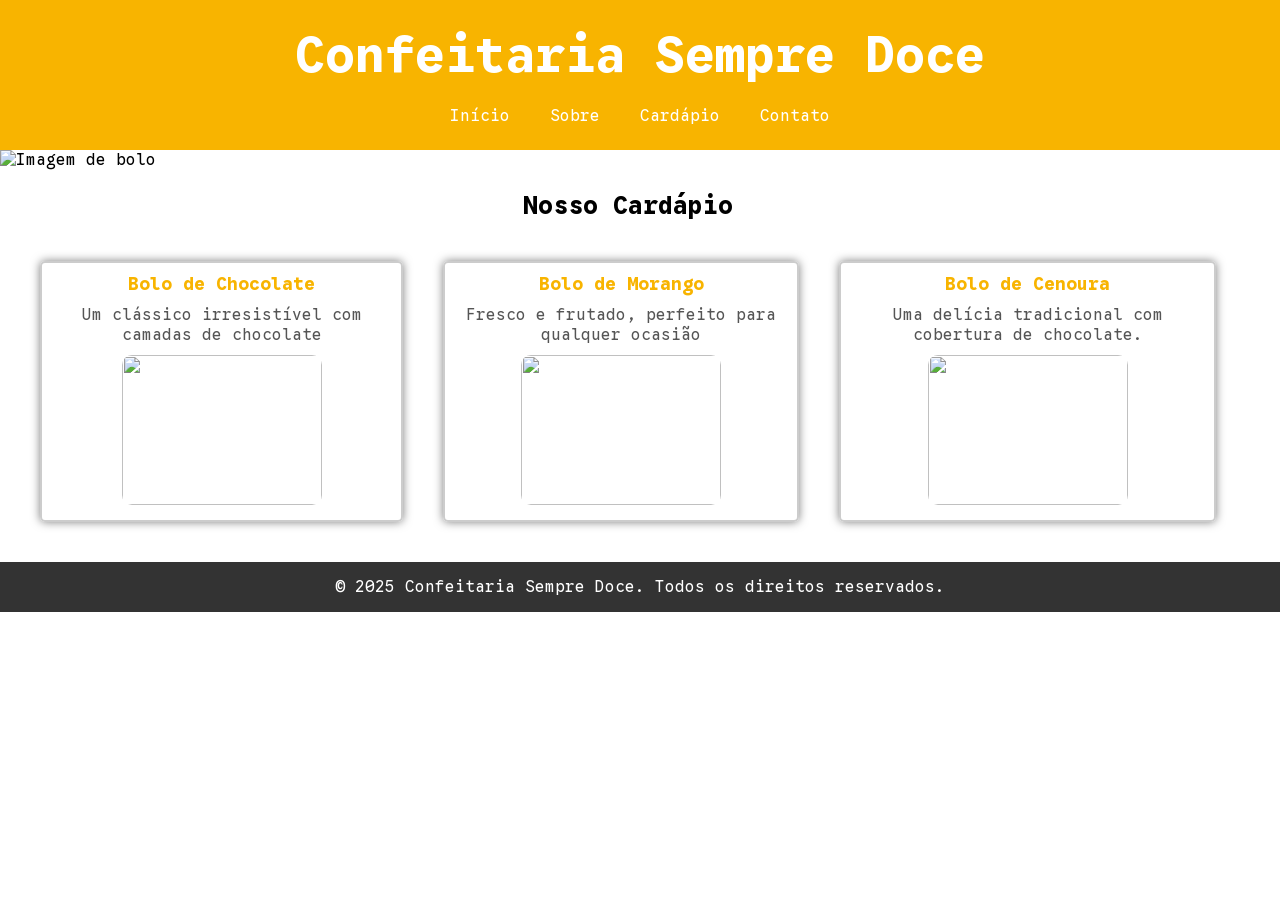
==== cardapio.html @ ac3b8c7e "atualizando" ====
<!DOCTYPE html>
<html lang="pt-br">
  <head>
    <meta charset="UTF-8">
    <meta name="viewport" content="width=device-width, initial-scale=1.0">
    
    <link rel="preconnect" href="https://fonts.googleapis.com">
    <link rel="preconnect" href="https://fonts.gstatic.com" crossorigin>
    <link href="https://fonts.googleapis.com/css2?family=Google+Sans+Code:ital,wght@0,300..800;1,300..800&display=swap" rel="stylesheet">
    
    <link rel="stylesheet" href="style.css">
    <link rel="stylesheet" href="padrao.css">

    <title>Confeitaria</title>
  </head>
  <body>
    <header>
      <div>
        <h1>Confeitaria Sempre Doce</h1>
        <nav>
          <ul>
            <li>
                <a class="link" href="index.html">Início</a>
            </li>
            <li>Sobre</li>
            <li>Cardápio</li>
            <li>Contato</li>
          </ul>
        </nav>
      </div>
    </header>
    
    <div>
      <img src="https://www.comidaereceitas.com.br/img/sizeswp/1200x675/2020/05/bolo_chocolate_leite.jpg" alt="Imagem de bolo"/>
    </div>

    <div class="sobre-nos">
      <h2 style="font-size: 25px;">Nosso Cardápio</h2>
      <div class="itens-cardapio">
        <div class="item-cardapio">
          
          <h3>Bolo de Chocolate</h3>
          
          <p class="descricao">
            Um clássico irresistível com
            camadas de chocolate
          </p>
          <img class="img-item" src="https://www.comidaereceitas.com.br/img/sizeswp/1200x675/2020/05/bolo_chocolate_leite.jpg" />
        </div>

        <div class="item-cardapio">
          <h3>Bolo de Morango</h3>
          <p class="descricao">
            Fresco e frutado, perfeito para
            qualquer ocasião
          </p>
          <img class="img-item" src="https://www.comidaereceitas.com.br/img/sizeswp/1200x675/2020/05/bolo_chocolate_leite.jpg" />
        </div>

        <div class="item-cardapio">
          <h3>Bolo de Cenoura</h3>
          <p class="descricao">
            Uma delícia tradicional com 
            cobertura de chocolate.
          </p>
          <img class="img-item" src="https://www.comidaereceitas.com.br/img/sizeswp/1200x675/2020/05/bolo_chocolate_leite.jpg" />
        </div>

      </div>
    </div>
    
    <footer>
      <p>
        &copy; 2025 Confeitaria Sempre Doce.
        Todos os direitos reservados.
      </p>
    </footer>

  </body>
</html>
---- style.css ----
* {
  margin: 0;
  padding: 0;
  font-family: 'Google Sans Code', sans-serif;
}

header {
  background-color: #f8b400;
  color: white;
  height: 150px;
  display: flex;
  justify-content: center;
  align-items: center;
}

header h1 {
  text-align: center;
  font-size: 50px;
}

h1 {  
  margin-bottom: 20px;
}

nav ul {
  list-style: none;
  text-align: center;
}

nav ul li {
  display: inline;
  margin: 0 15px;
}

img {
  width: 100%;
  height: 300px;
  object-fit: cover;
}

/*Exemplo com classe no css*/
.sobre-nos {
  width: 95%;
  text-align: center;
  padding: 20px;
}

.paragrafo-texto {
  font-size: 20px;
  text-align: justify;
}

.itens-cardapio {
  display: flex;
  justify-content: center;
  margin-top: 20px;
}

.item-cardapio {
  border: 2px solid #ccc;
  border-radius: 5px;
  margin: 20px;
  padding: 10px;
  box-shadow: 0 0 10px rgba(0, 0, 0, 0.5);
}

.descricao {
  margin-bottom: 10px;
  font-size: 16px;
  color: #555;
}

.img-item {
  width: 200px;
  height: 150px;
  object-fit: cover;
  border-radius: 10px;
}

h3 {
  margin-bottom: 10px;
  color: #f8b400;
  font-size: 18px;
}

footer {
  background-color: #333;
  color: white;
  height: 50px;
  display: flex;
  align-items: center;
  justify-content: center;
}
---- padrao.css ----
.link {
    text-decoration: none;
    color: white;    
}

.link:visited {
    text-decoration: none;    
}

.link:hover {
    text-decoration: underline;
}
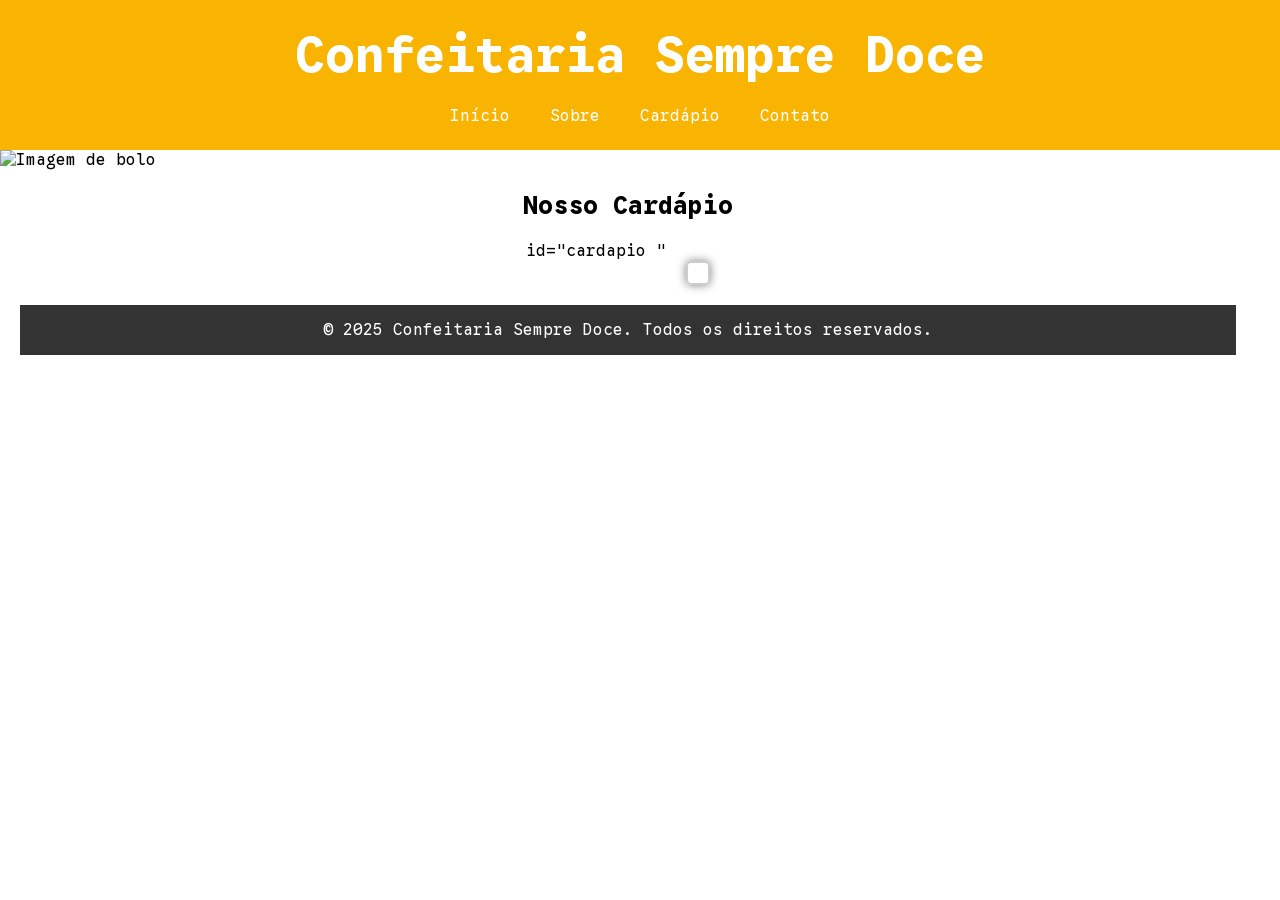
==== commit 1e970a00: "Criando div com js" ====
--- a/cardapio.html
+++ b/cardapio.html
@@ -36,36 +36,9 @@
 
     <div class="sobre-nos">
       <h2 style="font-size: 25px;">Nosso Cardápio</h2>
-      <div class="itens-cardapio">
+      <div class="itens-cardapio">id="cardapio "
         <div class="item-cardapio">
           
-          <h3>Bolo de Chocolate</h3>
-          
-          <p class="descricao">
-            Um clássico irresistível com
-            camadas de chocolate
-          </p>
-          <img class="img-item" src="https://www.comidaereceitas.com.br/img/sizeswp/1200x675/2020/05/bolo_chocolate_leite.jpg" />
-        </div>
-
-        <div class="item-cardapio">
-          <h3>Bolo de Morango</h3>
-          <p class="descricao">
-            Fresco e frutado, perfeito para
-            qualquer ocasião
-          </p>
-          <img class="img-item" src="https://www.comidaereceitas.com.br/img/sizeswp/1200x675/2020/05/bolo_chocolate_leite.jpg" />
-        </div>
-
-        <div class="item-cardapio">
-          <h3>Bolo de Cenoura</h3>
-          <p class="descricao">
-            Uma delícia tradicional com 
-            cobertura de chocolate.
-          </p>
-          <img class="img-item" src="https://www.comidaereceitas.com.br/img/sizeswp/1200x675/2020/05/bolo_chocolate_leite.jpg" />
-        </div>
-
       </div>
     </div>
     
@@ -77,4 +50,5 @@
     </footer>
 
   </body>
+  <script> src= "cardapio.js "</script> 
 </html>
